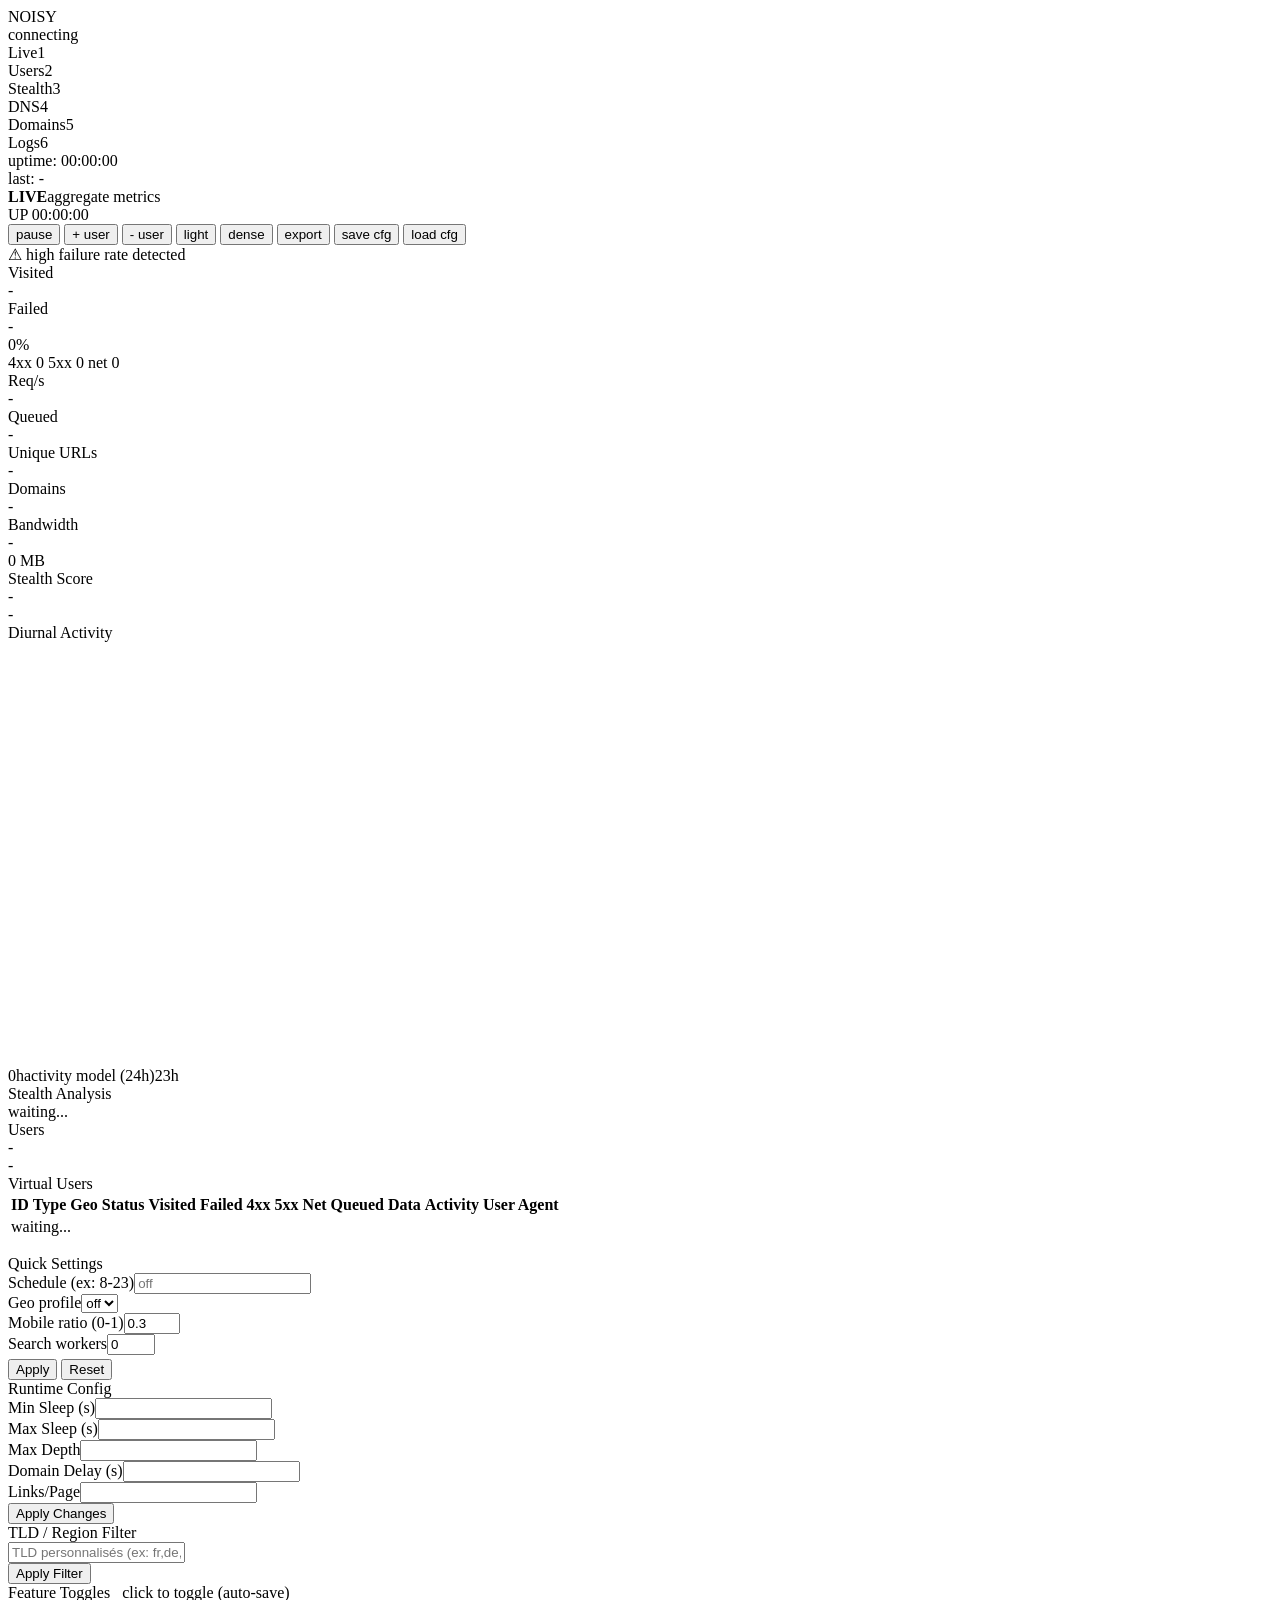
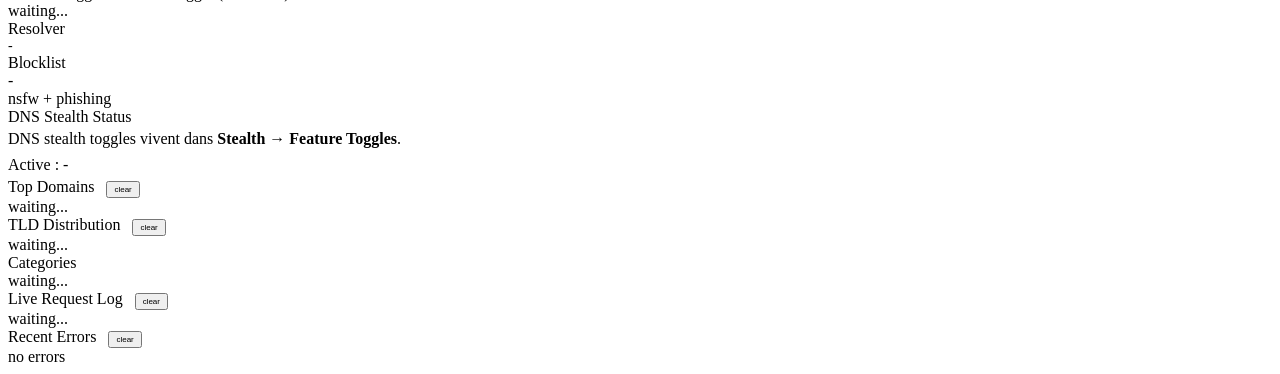
==== noisy_lib/static/index.html @ 587bd11b "Refactor dashboard into split static files + fix DNS bugs + UX improvements Dashboard: refonte sideb" ====
<!DOCTYPE html>
<html lang="en">
<head>
<meta charset="UTF-8">
<meta name="viewport" content="width=device-width, initial-scale=1.0">
<title>NOISY // Dashboard</title>
<link href="https://fonts.googleapis.com/css2?family=JetBrains+Mono:wght@300;400;500;700&display=swap" rel="stylesheet">
<link rel="stylesheet" href="/css/main.css">
</head>
<body>

<div class="app">

  <!-- SIDEBAR -->
  <aside class="sidebar">
    <div class="sb-head">
      <div class="logo">NOISY</div>
      <div class="sb-status"><span class="dot" id="dot"></span><span id="statusText">connecting</span></div>
    </div>
    <nav class="sb-nav" id="sbNav">
      <div class="sb-item active" data-tab="live"><span>Live</span><span class="sb-key">1</span></div>
      <div class="sb-item" data-tab="users"><span>Users</span><span class="sb-key">2</span></div>
      <div class="sb-item" data-tab="stealth"><span>Stealth</span><span class="sb-key">3</span></div>
      <div class="sb-item" data-tab="dns"><span>DNS</span><span class="sb-key">4</span></div>
      <div class="sb-item" data-tab="domains"><span>Domains</span><span class="sb-key">5</span></div>
      <div class="sb-item" data-tab="logs"><span>Logs</span><span class="sb-key">6</span></div>
    </nav>
    <div class="sb-foot">
      <div>uptime: <span id="uptime">00:00:00</span></div>
      <div>last: <span id="lastUpdate">-</span></div>
    </div>
  </aside>

  <!-- MAIN -->
  <main class="main">

    <!-- TOPBAR -->
    <div class="topbar">
      <div class="tb-title"><b id="tbCurrentTab">LIVE</b><span id="tbHint">aggregate metrics</span></div>
      <div class="tb-actions">
        <span class="uptime">UP <span id="uptimeMini">00:00:00</span></span>
        <div class="btn-group">
          <button class="btn" id="btnPause" onclick="togglePause()">pause</button>
          <button class="btn" onclick="addUser()" title="Add virtual user">+ user</button>
          <button class="btn" onclick="removeUser()" title="Remove last virtual user">- user</button>
          <button class="btn" id="btnTheme" onclick="toggleTheme()">light</button>
          <button class="btn" id="btnDense" onclick="toggleDense()">dense</button>
          <button class="btn" onclick="exportMetrics()">export</button>
          <button class="btn" onclick="exportSettings()">save cfg</button>
          <button class="btn" onclick="document.getElementById('importFile').click()">load cfg</button>
          <input type="file" id="importFile" accept=".json" style="display:none" onchange="importSettings(this)">
        </div>
      </div>
    </div>

    <div class="alert-banner" id="alertBanner">
      <span>&#x26a0;</span> <span>high failure rate detected</span>
    </div>

    <!-- TAB: LIVE -->
    <section class="tab active" id="tab-live">
      <div class="grid">
        <div class="card"><div class="card-label">Visited</div><div class="card-value" id="visited">-</div><div class="spark" id="visitedSpark"></div></div>
        <div class="card"><div class="card-label">Failed</div><div class="card-value fail" id="failed">-</div><div class="card-sub" id="failPct">0%</div>
          <div class="err-breakdown">
            <span class="err-tag c4">4xx <span id="c4">0</span></span>
            <span class="err-tag c5">5xx <span id="c5">0</span></span>
            <span class="err-tag cn">net <span id="cn">0</span></span>
          </div>
        </div>
        <div class="card"><div class="card-label">Req/s</div><div class="card-value info" id="rps">-</div><div class="spark" id="rpsSpark"></div></div>
        <div class="card"><div class="card-label">Queued</div><div class="card-value warn" id="queued">-</div></div>
        <div class="card"><div class="card-label">Unique URLs</div><div class="card-value" id="uniqueUrls">-</div></div>
        <div class="card"><div class="card-label">Domains</div><div class="card-value" id="activeDomains">-</div></div>
        <div class="card"><div class="card-label">Bandwidth</div><div class="card-value purple" id="bw">-</div><div class="card-sub" id="bwTotal">0 MB</div></div>
        <div class="card"><div class="card-label">Stealth Score</div><div class="card-value" id="fpScore">-</div>
          <div class="fp-bar-wrap"><div class="fp-bar"><div class="fp-fill" id="fpFill"></div></div><span class="card-sub" id="fpLabel">-</span></div>
        </div>
      </div>

      <div class="sections">
        <div class="section">
          <div class="sec-head"><span class="sec-title">Diurnal Activity</span><span class="sec-line"></span></div>
          <div class="sec-box">
            <svg class="diurnal-svg" id="diurnalSvg" viewBox="0 0 240 80" preserveAspectRatio="none"></svg>
            <div class="graph-labels"><span>0h</span><span>activity model (24h)</span><span>23h</span></div>
          </div>
        </div>
        <div class="section">
          <div class="sec-head"><span class="sec-title">Stealth Analysis</span><span class="sec-line"></span></div>
          <div class="sec-box" id="fpDetail"><div class="no-data">waiting...</div></div>
        </div>
      </div>
    </section>

    <!-- TAB: USERS -->
    <section class="tab" id="tab-users">
      <div class="grid">
        <div class="card"><div class="card-label">Users</div><div class="card-value info" id="userCount">-</div><div class="card-sub" id="userBreakdown">-</div></div>
      </div>

      <div class="sections cols-1" style="margin-bottom:16px">
        <div class="section">
          <div class="sec-head"><span class="sec-title">Virtual Users</span><span class="sec-line"></span></div>
          <div class="sec-box tall">
            <table>
              <thead><tr>
                <th>ID</th><th>Type</th><th>Geo</th><th>Status</th><th>Visited</th><th>Failed</th>
                <th>4xx</th><th>5xx</th><th>Net</th><th>Queued</th><th>Data</th><th>Activity</th><th>User Agent</th>
              </tr></thead>
              <tbody id="usersBody"><tr><td colspan="13" class="no-data">waiting...</td></tr></tbody>
            </table>
          </div>
        </div>
      </div>

      <div class="sections">
        <div class="section">
          <div class="sec-head"><span class="sec-title">Quick Settings</span><span class="sec-line"></span></div>
          <div class="sec-box">
            <div class="config-grid">
              <div class="cfg-field"><label class="cfg-label">Schedule (ex: 8-23)</label><input class="cfg-input" id="featSchedule" type="text" placeholder="off"></div>
              <div class="cfg-field"><label class="cfg-label">Geo profile</label><select class="cfg-input" id="featGeo"><option value="">off</option></select></div>
              <div class="cfg-field"><label class="cfg-label">Mobile ratio (0-1)</label><input class="cfg-input" id="featMobile" type="number" step="0.1" min="0" max="1" value="0.3"></div>
              <div class="cfg-field"><label class="cfg-label">Search workers</label><input class="cfg-input" id="featSearch" type="number" step="1" min="0" max="10" value="0"></div>
              <div class="cfg-field" style="grid-column:1/-1"><span class="card-sub" id="featStatus"></span></div>
            </div>
            <button class="cfg-btn" onclick="applyFeatures()">Apply</button>
            <button class="cfg-btn ghost" onclick="resetFeatures()" style="margin-top:4px">Reset</button>
          </div>
        </div>

        <div class="section">
          <div class="sec-head"><span class="sec-title">Runtime Config</span><span class="sec-line"></span></div>
          <div class="sec-box">
            <div class="config-grid">
              <div class="cfg-field"><label class="cfg-label">Min Sleep (s)</label><input class="cfg-input" id="cfgMinSleep" type="number" step="0.5"></div>
              <div class="cfg-field"><label class="cfg-label">Max Sleep (s)</label><input class="cfg-input" id="cfgMaxSleep" type="number" step="0.5"></div>
              <div class="cfg-field"><label class="cfg-label">Max Depth</label><input class="cfg-input" id="cfgMaxDepth" type="number" step="1"></div>
              <div class="cfg-field"><label class="cfg-label">Domain Delay (s)</label><input class="cfg-input" id="cfgDomainDelay" type="number" step="0.5"></div>
              <div class="cfg-field"><label class="cfg-label">Links/Page</label><input class="cfg-input" id="cfgMaxLinks" type="number" step="5"></div>
              <div class="cfg-field" style="display:flex;align-items:flex-end"><span class="card-sub" id="cfgStatus"></span></div>
              <button class="cfg-btn" onclick="applyConfig()">Apply Changes</button>
            </div>
          </div>
        </div>

        <div class="section full">
          <div class="sec-head"><span class="sec-title">TLD / Region Filter</span><span class="sec-line"></span></div>
          <div class="sec-box">
            <div class="tld-filter-grid" id="regionCheckboxes"></div>
            <div class="tld-custom"><input type="text" id="customTlds" placeholder="TLD personnalisés (ex: fr,de,uk)"></div>
            <button class="cfg-btn" onclick="applyTldFilter()">Apply Filter</button>
            <div class="tld-active" id="tldStatus"></div>
          </div>
        </div>
      </div>
    </section>

    <!-- TAB: STEALTH -->
    <section class="tab" id="tab-stealth">
      <div class="sections cols-1">
        <div class="section">
          <div class="sec-head">
            <span class="sec-title">Feature Toggles</span><span class="sec-line"></span>
            <span class="card-sub" style="margin-left:8px">click to toggle (auto-save)</span>
          </div>
          <div class="sec-box tall">
            <div class="feat-list" id="featToggles"><div class="no-data">waiting...</div></div>
          </div>
        </div>
      </div>
    </section>

    <!-- TAB: DNS -->
    <section class="tab" id="tab-dns">
      <div class="grid">
        <div class="card"><div class="card-label">Resolver</div><div class="card-value info" id="dnsServer" style="font-size:14px">-</div><div class="card-sub" id="dnsExtra"></div></div>
        <div class="card"><div class="card-label">Blocklist</div><div class="card-value" id="nsfwCount">-</div><div class="card-sub">nsfw + phishing</div></div>
      </div>
      <div class="sections cols-1">
        <div class="section">
          <div class="sec-head"><span class="sec-title">DNS Stealth Status</span><span class="sec-line"></span></div>
          <div class="sec-box" id="dnsStealthInfo">
            <div class="card-sub" style="line-height:1.6">
              DNS stealth toggles vivent dans <b style="color:var(--accent)">Stealth → Feature Toggles</b>.<br>
              Active : <span id="dnsActiveList">-</span>
            </div>
          </div>
        </div>
      </div>
    </section>

    <!-- TAB: DOMAINS -->
    <section class="tab" id="tab-domains">
      <div class="sections">
        <div class="section">
          <div class="sec-head">
            <span class="sec-title">Top Domains</span><span class="sec-line"></span>
            <button class="btn" onclick="clearStats()" style="font-size:8px;padding:2px 6px;margin-left:8px">clear</button>
          </div>
          <div class="sec-box" id="topDomains"><div class="no-data">waiting...</div></div>
        </div>
        <div class="section">
          <div class="sec-head">
            <span class="sec-title">TLD Distribution</span><span class="sec-line"></span>
            <button class="btn" onclick="clearStats()" style="font-size:8px;padding:2px 6px;margin-left:8px">clear</button>
          </div>
          <div class="sec-box" id="tldDist"><div class="no-data">waiting...</div></div>
        </div>
        <div class="section full">
          <div class="sec-head"><span class="sec-title">Categories</span><span class="sec-line"></span></div>
          <div class="sec-box" id="catDist"><div class="no-data">waiting...</div></div>
        </div>
      </div>
    </section>

    <!-- TAB: LOGS -->
    <section class="tab" id="tab-logs">
      <div class="sections">
        <div class="section">
          <div class="sec-head">
            <span class="sec-title">Live Request Log</span><span class="sec-line"></span>
            <button class="btn" onclick="clearLog()" style="font-size:8px;padding:2px 6px;margin-left:8px">clear</button>
          </div>
          <div class="sec-box tall" id="liveLog"><div class="no-data">waiting...</div></div>
        </div>
        <div class="section">
          <div class="sec-head">
            <span class="sec-title">Recent Errors</span><span class="sec-line"></span>
            <button class="btn" onclick="clearErrors()" style="font-size:8px;padding:2px 6px;margin-left:8px">clear</button>
          </div>
          <div class="sec-box tall" id="errList"><div class="no-data">no errors</div></div>
        </div>
      </div>
    </section>

  </main>
</div>

<script src="/js/ui.js"></script>
<script src="/js/app.js"></script>
</body>
</html>
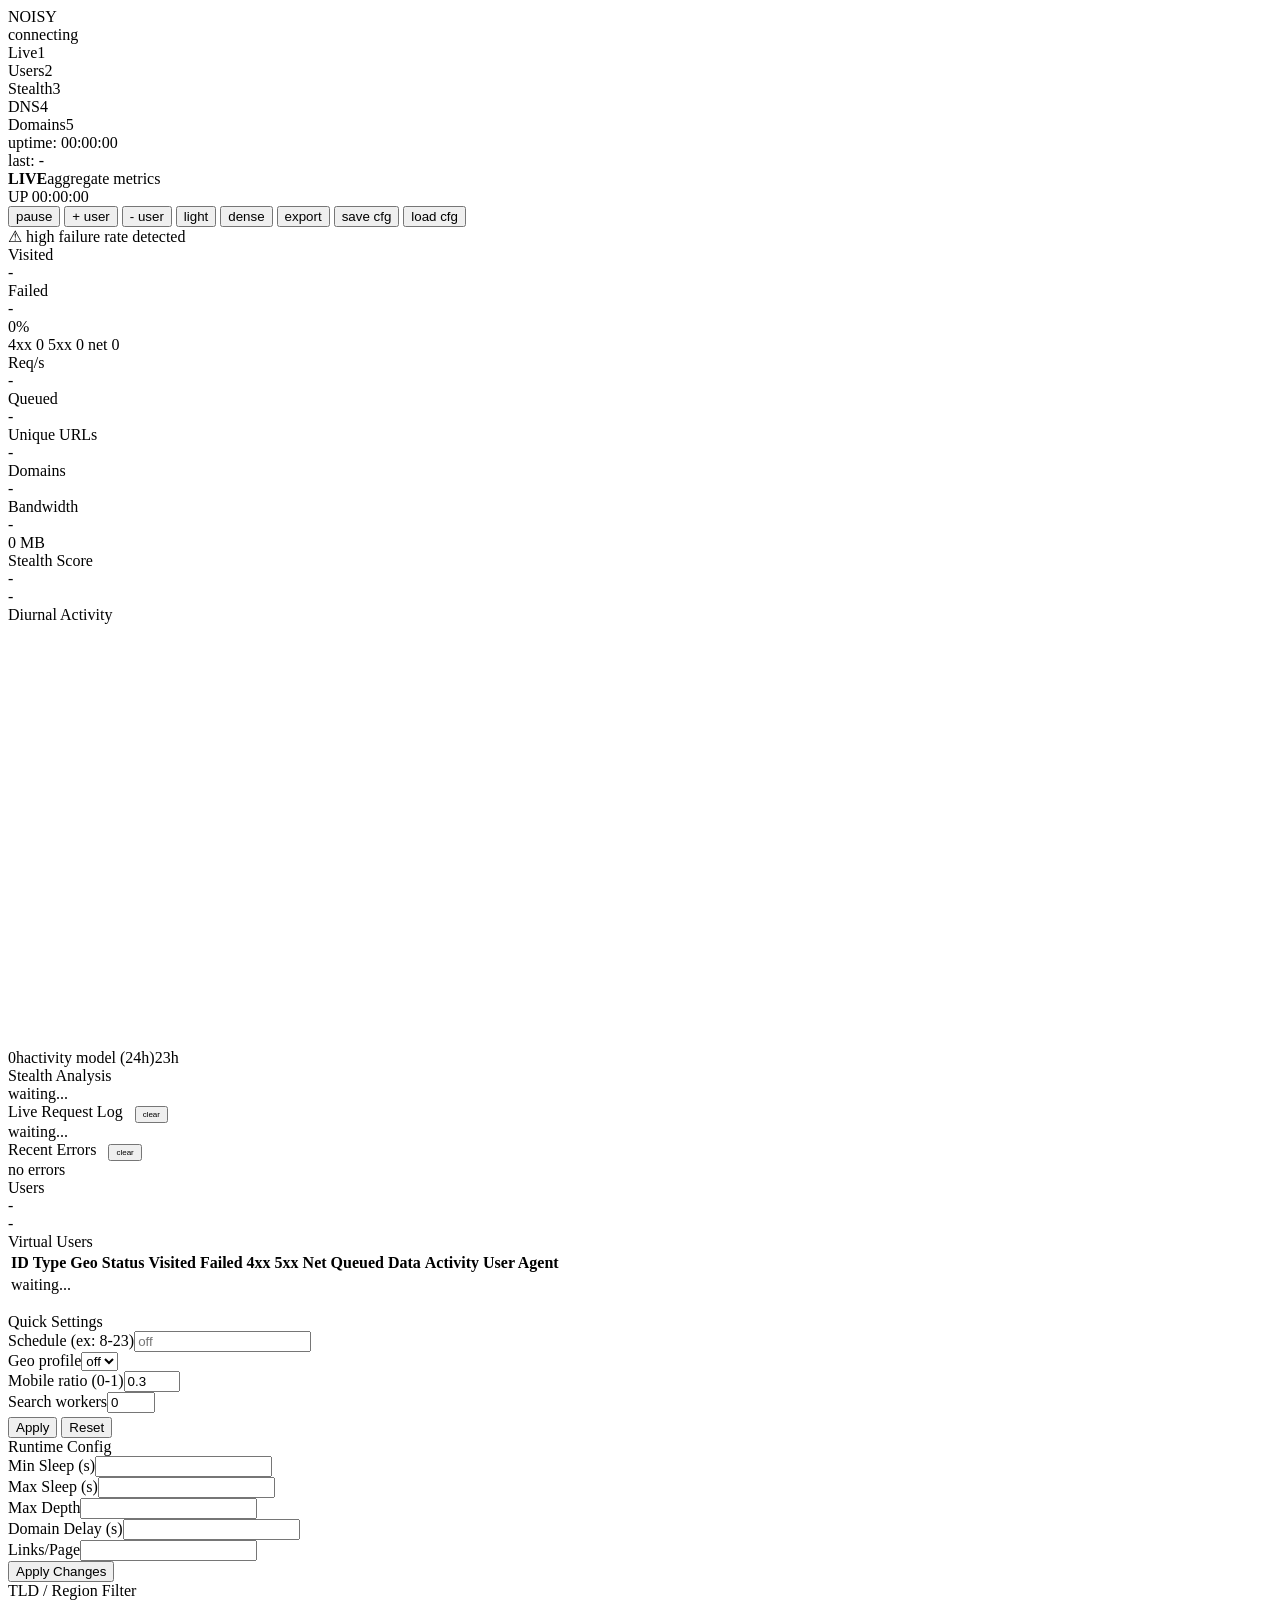
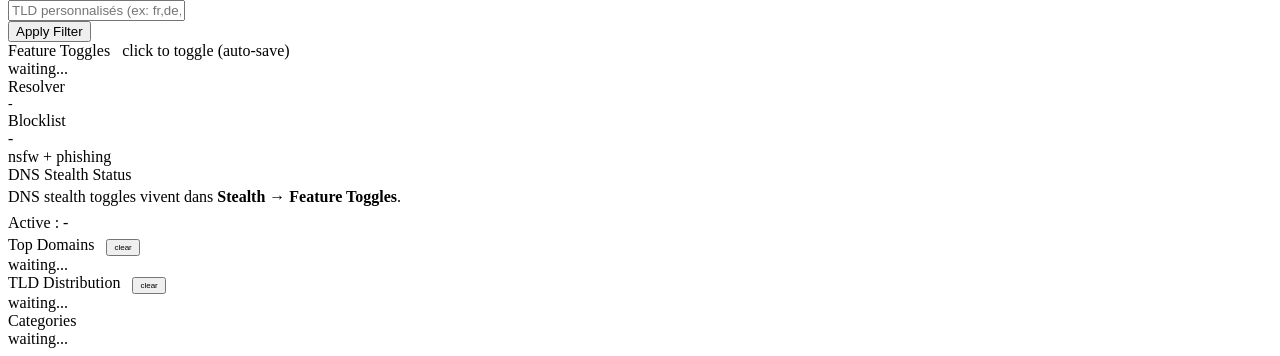
==== commit 3d55caa5: "Fix XSS in dashboard + dynamic stealth worker lifecycle + Hagezi blocklists - XSS: esc() helper in u" ====
--- a/noisy_lib/static/index.html
+++ b/noisy_lib/static/index.html
@@ -23,7 +23,6 @@
       <div class="sb-item" data-tab="stealth"><span>Stealth</span><span class="sb-key">3</span></div>
       <div class="sb-item" data-tab="dns"><span>DNS</span><span class="sb-key">4</span></div>
       <div class="sb-item" data-tab="domains"><span>Domains</span><span class="sb-key">5</span></div>
-      <div class="sb-item" data-tab="logs"><span>Logs</span><span class="sb-key">6</span></div>
     </nav>
     <div class="sb-foot">
       <div>uptime: <span id="uptime">00:00:00</span></div>
@@ -91,6 +90,23 @@
           <div class="sec-box" id="fpDetail"><div class="no-data">waiting...</div></div>
         </div>
       </div>
+
+      <div class="sections">
+        <div class="section">
+          <div class="sec-head">
+            <span class="sec-title">Live Request Log</span><span class="sec-line"></span>
+            <button class="btn" onclick="clearLog()" style="font-size:8px;padding:2px 6px;margin-left:8px">clear</button>
+          </div>
+          <div class="sec-box tall" id="liveLog"><div class="no-data">waiting...</div></div>
+        </div>
+        <div class="section">
+          <div class="sec-head">
+            <span class="sec-title">Recent Errors</span><span class="sec-line"></span>
+            <button class="btn" onclick="clearErrors()" style="font-size:8px;padding:2px 6px;margin-left:8px">clear</button>
+          </div>
+          <div class="sec-box tall" id="errList"><div class="no-data">no errors</div></div>
+        </div>
+      </div>
     </section>
 
     <!-- TAB: USERS -->
@@ -215,26 +231,6 @@
       </div>
     </section>
 
-    <!-- TAB: LOGS -->
-    <section class="tab" id="tab-logs">
-      <div class="sections">
-        <div class="section">
-          <div class="sec-head">
-            <span class="sec-title">Live Request Log</span><span class="sec-line"></span>
-            <button class="btn" onclick="clearLog()" style="font-size:8px;padding:2px 6px;margin-left:8px">clear</button>
-          </div>
-          <div class="sec-box tall" id="liveLog"><div class="no-data">waiting...</div></div>
-        </div>
-        <div class="section">
-          <div class="sec-head">
-            <span class="sec-title">Recent Errors</span><span class="sec-line"></span>
-            <button class="btn" onclick="clearErrors()" style="font-size:8px;padding:2px 6px;margin-left:8px">clear</button>
-          </div>
-          <div class="sec-box tall" id="errList"><div class="no-data">no errors</div></div>
-        </div>
-      </div>
-    </section>
-
   </main>
 </div>
 
